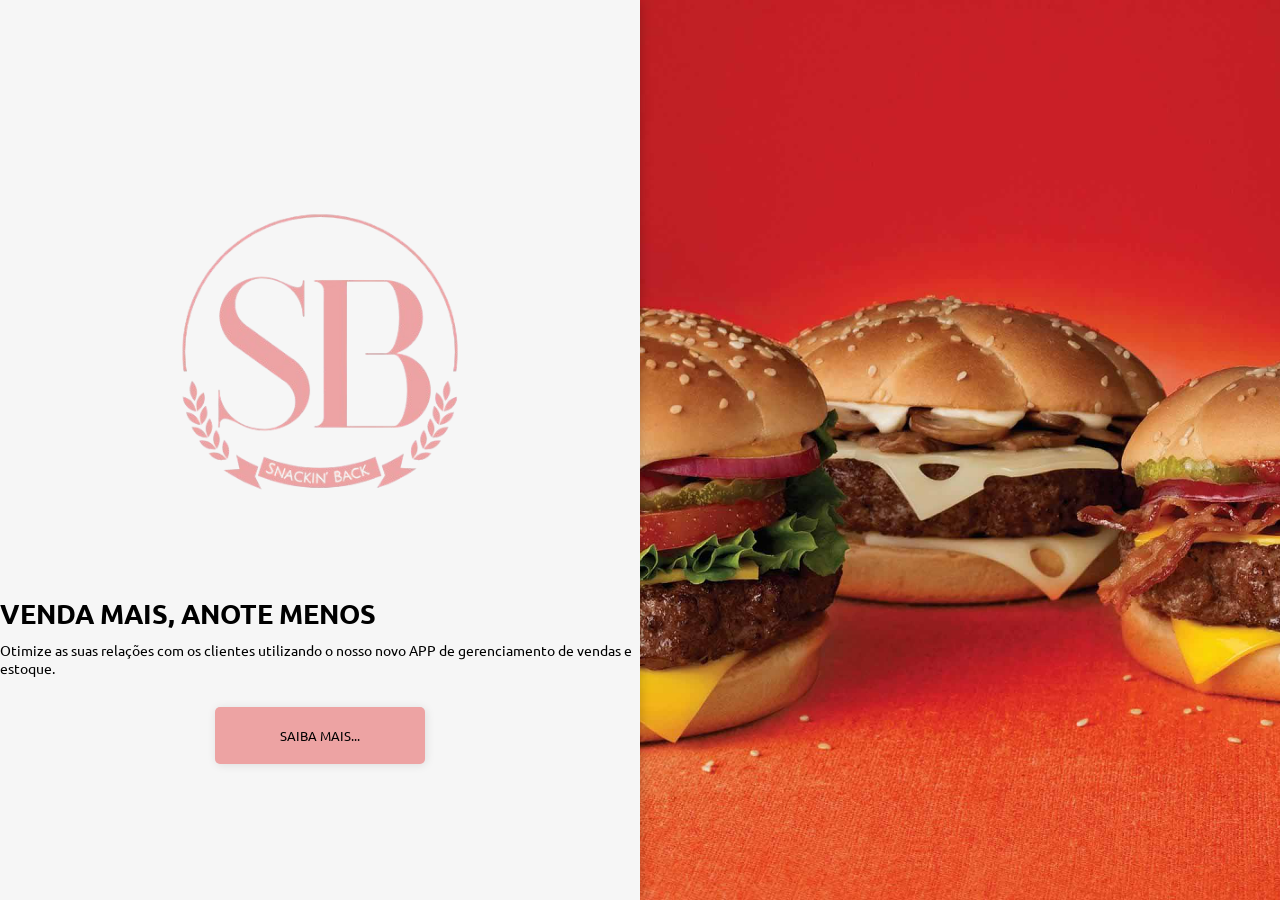
==== landPage.html @ c943ae1a "melhorando front" ====
<!DOCTYPE html>
<html>
  <head>
    <meta charset="UTF-8" />
    <script src="/Scripts/landPage.js" defer></script>
    <link rel="stylesheet" href="Styles/landPage.css" />
    <title>Snackin Back LandPage</title>
  </head>
  <body>
    <main class="page-center">
      <section class="info-section">
        <div class="logo-all">
          <div class="logo-circle">
            <img
              src="Imgs/images/Snackin__Back-logo.png"
              alt="burger-icon"
              class="burger-icon"
            />
          </div>
        </div>

        <section class="dialog-box">
          <div class="box-names">
            <h1 class="main-name">VENDA MAIS, ANOTE MENOS</h1>
            <div>
              <p class="secondary-name">
                Otimize as suas relações com os clientes utilizando o nosso novo
                APP de gerenciamento de vendas e estoque.
              </p>
            </div>
          </div>

          <div>
            <a class="button-seeMore" href="Pages/stackinBack.html"
              ><button>SAIBA MAIS...</button></a
            >
          </div>
        </section>
      </section>

      <section class="img-section">
        <img src="/Imgs/images/burger.jpg" alt="" />
      </section>
    </main>
  </body>
</html>
---- Styles/landPage.css ----
@import url("https://fonts.googleapis.com/css2?family=Ubuntu:ital,wght@0,300;0,400;0,500;0,700;1,300;1,400;1,500;1,700&display=swap");

* {
  margin: 0;
  padding: 0;
  font-family: "Ubuntu";
}
.page-center {
  background-color: #f6f6f6;
  width: 100%;
  display: flex;
  flex-direction: row;
  justify-content: center;
  overflow-y: hidden;
}
.logo-circle {
  width: 50vh;
  height: 50vh;
  transition: 0.3s;
}
.logo-circle img {
  width: 100%;
  height: 100%;
  object-fit: cover;
}
.info-section {
  z-index: 1;
  width: 50%;
  height: 100vh;
  box-shadow: 1px 1px 10px rgb(0, 0, 0, 0.2);
  gap: 10px;
  display: flex;
  flex-direction: column;
  justify-content: center;
}
.button-seeMore {
  width: 20vh;
  height: 3vh;
  background-color: #eda3a3;
  border-radius: 5px;
  border: 0;
  box-shadow: 1px 1px 10px rgb(0, 0, 0, 0.1);
  transition: 0.3s all;
  display: flex;
  flex-direction: row;
  justify-content: center;
  align-items: center;
  gap: 10px;
  padding: 15px;
  font-size: 1.5vh;
  font-weight: 400;
  text-decoration: none;
}
.button-seeMore:hover {
  opacity: 0.8;
  cursor: pointer;
}
.button-seeMore button {
  border: 0;
  background-color: transparent;
}
.button-seeMore button:hover {
  cursor: pointer;
}
.logo-all {
  display: flex;
  flex-direction: column;
  gap: 30px;
  align-items: center;
}
.dialog-box {
  display: flex;
  flex-direction: column;
  gap: 30px;
  align-items: center;
}
.box-names {
  display: flex;
  flex-direction: column;
  gap: 10px;
}
h1 {
  font-size: 3vh;
  transition: 0.3s;
}
p {
  font-size: 1.5vh;
  transition: 0.3s;
}
.img-section {
  width: 50%;
}
.img-section img {
  width: 100%;
  height: 100%;
  object-fit: cover;
}
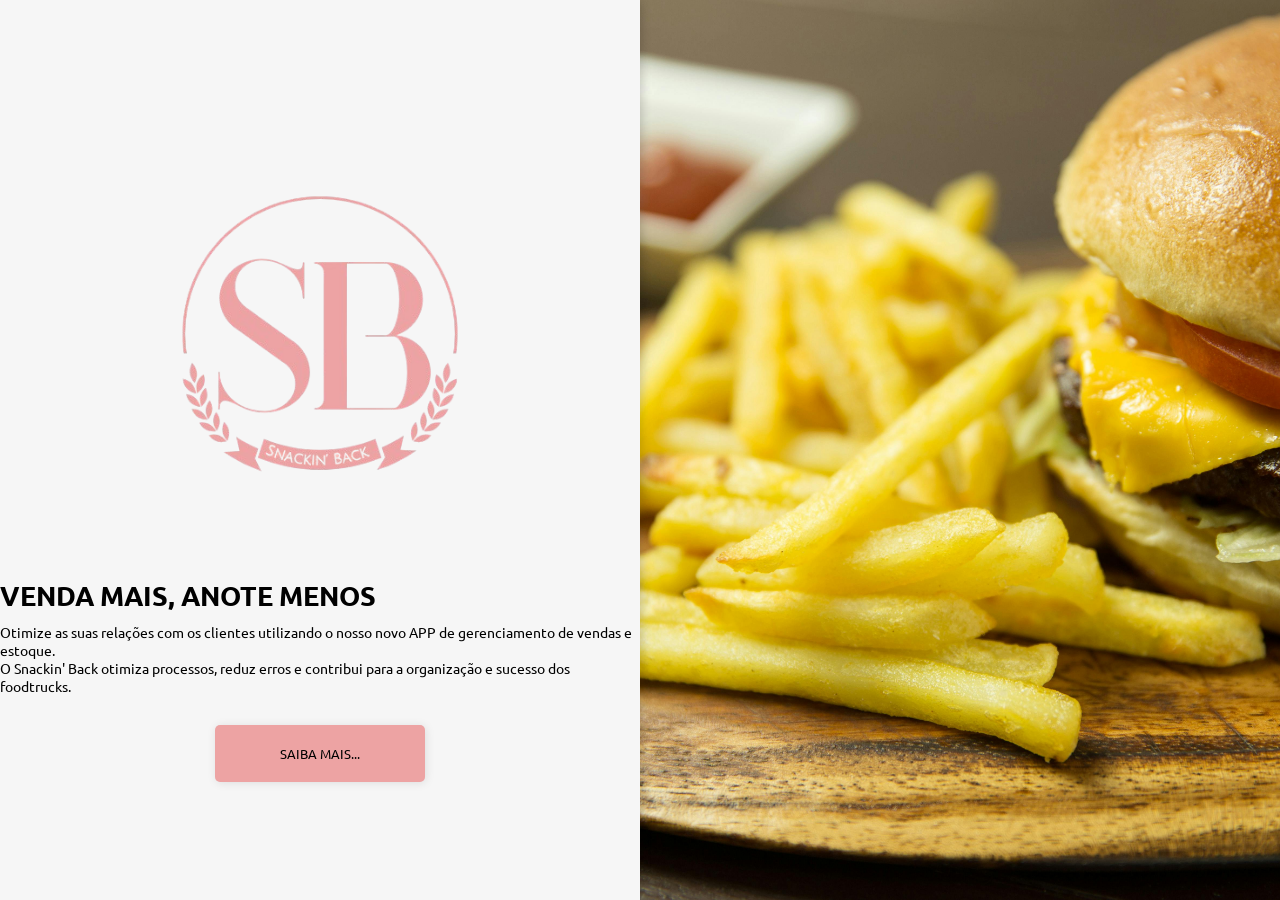
==== commit d8356679: "melhorias pequenas" ====
--- a/landPage.html
+++ b/landPage.html
@@ -5,6 +5,11 @@
     <script src="/Scripts/landPage.js" defer></script>
     <link rel="stylesheet" href="Styles/landPage.css" />
     <title>Snackin Back LandPage</title>
+    <link
+      rel="shortcut icon"
+      href="Imgs/images/Snackin__Back-logo.png"
+      type="image/x-icon"
+    />
   </head>
   <body>
     <main class="page-center">
@@ -27,6 +32,10 @@
                 Otimize as suas relações com os clientes utilizando o nosso novo
                 APP de gerenciamento de vendas e estoque.
               </p>
+              <p>
+                O Snackin' Back otimiza processos, reduz erros e contribui para
+                a organização e sucesso dos foodtrucks.
+              </p>
             </div>
           </div>
 
